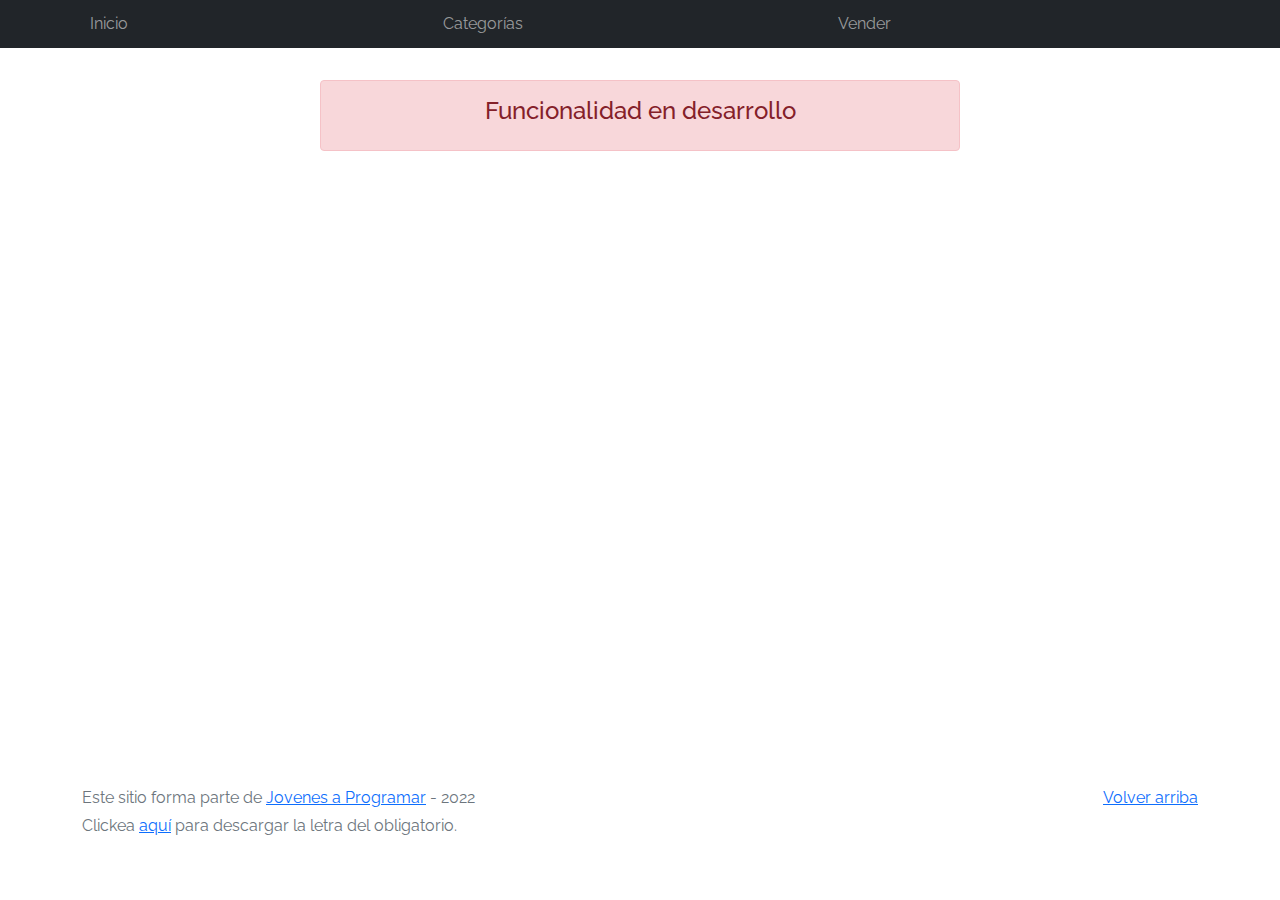
==== products.html @ 32a6e8da "subiendo sape" ====
<!DOCTYPE html>
<html lang="es">

<head>
  <meta http-equiv="Content-Type" content="text/html; charset=UTF-8">
  <meta name="viewport" content="width=device-width, initial-scale=1, shrink-to-fit=no">
  <title>eMercado - Todo lo que busques está aquí</title>

  <link href="https://fonts.googleapis.com/css?family=Raleway:300,300i,400,400i,700,700i,900,900i" rel="stylesheet">
  <link href="css/font-awesome.min.css" rel="stylesheet">
  <link href="css/bootstrap.min.css" rel="stylesheet">
  <link href="css/styles.css" rel="stylesheet">
</head>

<body>
  <nav class="navbar navbar-expand-lg navbar-dark bg-dark p-1">
    <div class="container">
      <button class="navbar-toggler" type="button" data-bs-toggle="collapse" data-bs-target="#navbarNav"
        aria-controls="navbarNav" aria-expanded="false" aria-label="Toggle navigation">
        <span class="navbar-toggler-icon"></span>
      </button>
      <div class="collapse navbar-collapse" id="navbarNav">
        <ul class="navbar-nav w-100 justify-content-between">
          <li class="nav-item">
            <a class="nav-link" href="index.html">Inicio</a>
          </li>
          <li class="nav-item">
            <a class="nav-link" href="categories.html">Categorías</a>
          </li>
          <li class="nav-item">
            <a class="nav-link" href="sell.html">Vender</a>
          </li>
          <li class="nav-item">
          </li>
        </ul>
      </div>
    </div>
  </nav>
  <main class="pb-5 container">
    <div class="container">
      <div class="alert alert-danger text-center" role="alert">
        <h4 class="alert-heading">Funcionalidad en desarrollo</h4>
      </div>
    </div>
  </main>
  <footer class="text-muted">
    <div class="container">
      <p class="float-end">
        <a href="#">Volver arriba</a>
      </p>
      <p>Este sitio forma parte de <a href="https://jovenesaprogramar.edu.uy/" target="_blank">Jovenes a Programar</a> -
        2022</p>
      <p>Clickea <a target="_blank" href="Letra.pdf">aquí</a> para descargar la letra del obligatorio.</p>
    </div>
  </footer>
  <div id="spinner-wrapper">
    <div class="lds-ring">
      <div></div>
      <div></div>
      <div></div>
      <div></div>
    </div>
  </div>
  <script src="js/bootstrap.bundle.min.js"></script>
  <script src="js/init.js"></script>
  <script src="js/products.js"></script>
</body>

</html>
---- css/styles.css ----
.jumbotron,
.card-body,
.container,
.site-header {
  font-family: 'Raleway', serif !important;
}

.jumbotron .display-4 {
  font-weight: bold;
}

nav a {
  text-decoration: none;
}

.bd-placeholder-img {
  font-size: 1.125rem;
  text-anchor: middle;
  -webkit-user-select: none;
  -moz-user-select: none;
  -ms-user-select: none;
  user-select: none;
}

@media (min-width: 768px) {
  .bd-placeholder-img-lg {
    font-size: 3.5rem;
  }
}

.jumbotron {
  height: 50vh;
  padding: 5em inherit;
  margin-bottom: 0;
  background-color: #53C0FB;
  background: url('../img/cover_back.png');
  background-size: cover;
  background-position: center;
  background-repeat: no-repeat;
  color: black;
  font-weight: bold;
}

@media (min-width: 768px) {
  .jumbotron {
    padding-top: 6rem;
    padding-bottom: 6rem;
  }
}

.jumbotron p:last-child {
  margin-bottom: 0;
}

.jumbotron-heading {
  font-weight: 300;
}

.jumbotron .container {
  max-width: 40rem;
  background-color: rgba(255, 255, 255, 0.5);
  border-radius: 10px;
  text-shadow: 1px 1px 2px grey;
}

.jumbotron .lead {
  font-size: 38px;
}

footer {
  padding-top: 3rem;
  padding-bottom: 3rem;
}

footer p {
  margin-bottom: .25rem;
}

.site-header a {
  color: white;
  transition: ease-in-out color .15s;
}

.site-header .dropdown-menu a {
  color: black;
}

.dropzone {
  border: 2px dashed #0087F7;
  border-radius: 5px;
  background: white;
}

.img-fit {
  max-height: 100%;
}

.alert {
  position: fixed;
  top: 80px;
  width: 50%;
  left: 50%;
  transform: translate(-50%, 0);
}

.lds-ring {
  display: inline-block;
  position: relative;
  width: 64px;
  height: 64px;
  top: 50%;
  left: 50%;
}

.cursor-active {
  cursor: pointer;
}

.left {
  float: left;
  padding: 4px;
  background-color: rgba(255, 255, 255, 0.5);
}

.lds-ring div {
  box-sizing: border-box;
  display: block;
  position: absolute;
  width: 51px;
  height: 51px;
  margin: 6px;
  border: 6px solid #fff;
  border-radius: 50%;
  animation: lds-ring 1.2s cubic-bezier(0.5, 0, 0.5, 1) infinite;
  border-color: #fff transparent transparent transparent;
}

.lds-ring div:nth-child(1) {
  animation-delay: -0.45s;
}

.lds-ring div:nth-child(2) {
  animation-delay: -0.3s;
}

.lds-ring div:nth-child(3) {
  animation-delay: -0.15s;
}

@keyframes lds-ring {
  0% {
    transform: rotate(0deg);
  }

  100% {
    transform: rotate(360deg);
  }
}

.signin {
  width: 100%;
  max-width: 330px;
  padding: 15px;
  margin: auto;
}

#spinner-wrapper {
  position: fixed;
  background-color: rgba(0, 0, 0, 0.5);
  width: 100%;
  height: 100%;
  top: 0;
  left: 0;
  z-index: 1021;
  display: none;
}

main {
  min-height: calc(100vh - 210px);
}

a.custom-card,
a.custom-card:hover {
  color: inherit;
  text-decoration: inherit;
}

.checked {
  color: orange;
}
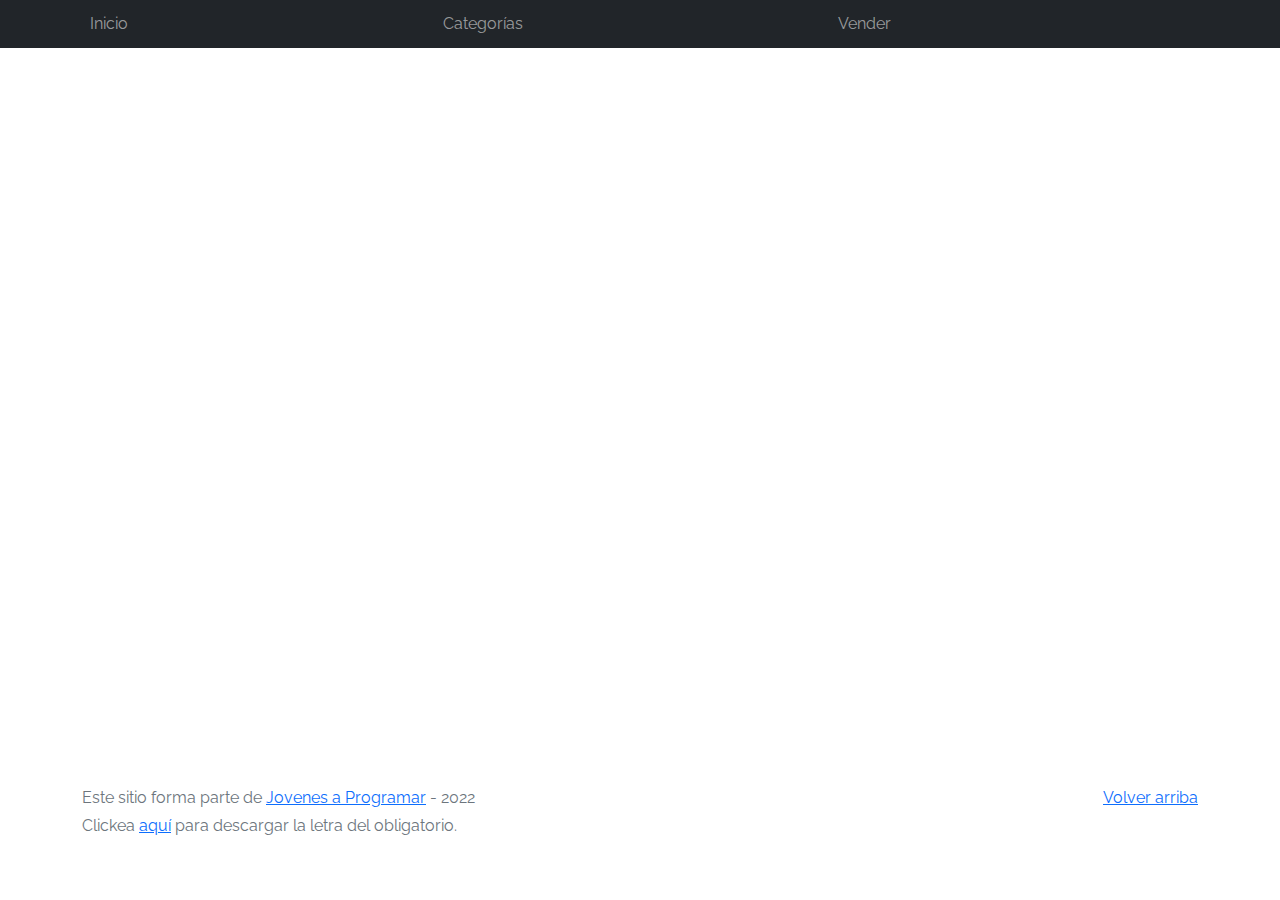
==== commit 3a802931: "intento" ====
--- a/products.html
+++ b/products.html
@@ -37,10 +37,8 @@
     </div>
   </nav>
   <main class="pb-5 container">
-    <div class="container">
-      <div class="alert alert-danger text-center" role="alert">
-        <h4 class="alert-heading">Funcionalidad en desarrollo</h4>
-      </div>
+    <div id="listado" class="container">
+      
     </div>
   </main>
   <footer class="text-muted">
